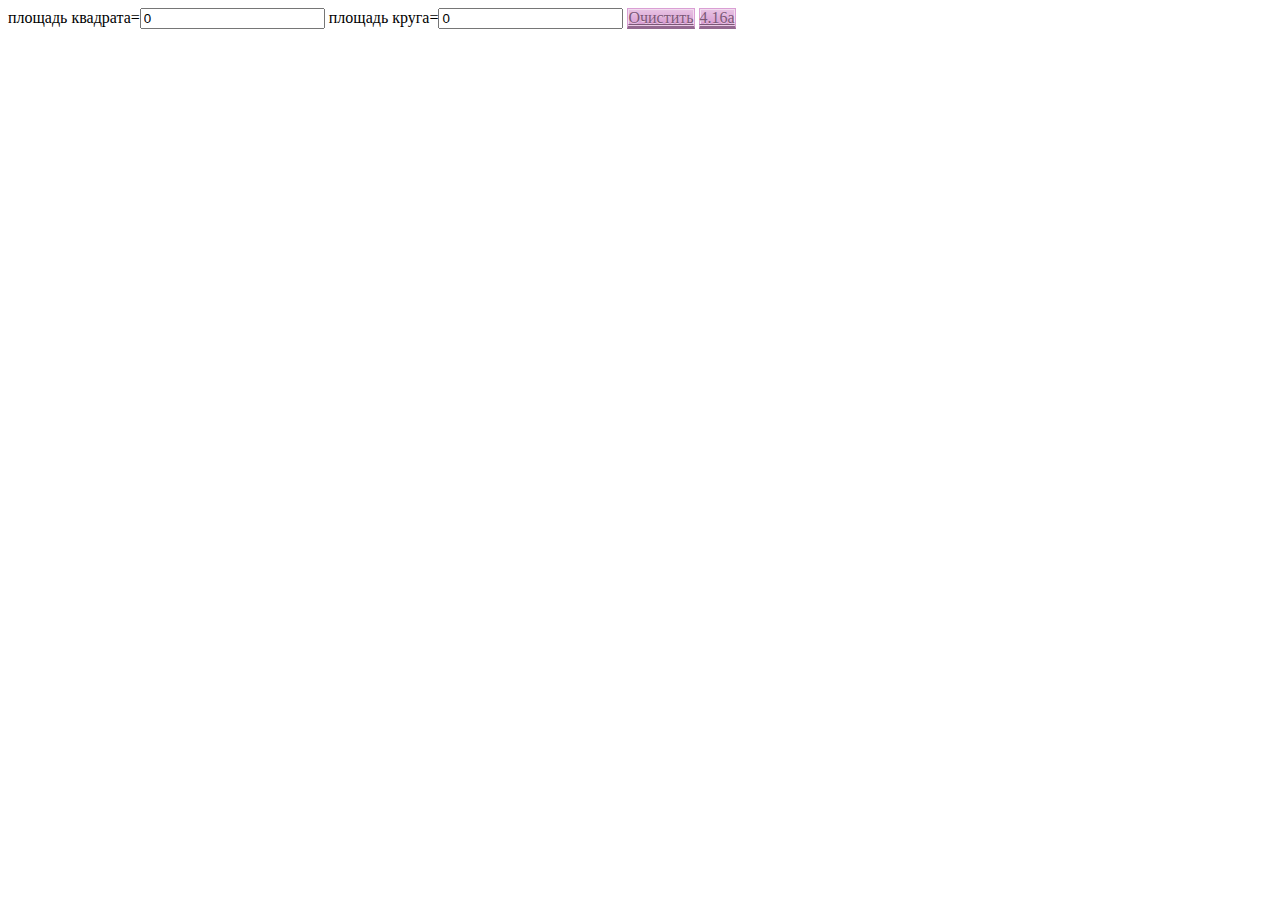
==== 416a.html @ 267a0885 "Create 416a.html" ====
<!doctype html>
<html>
	<head>
		<title>3.32</title>
        <meta charset='utf-8' />
		<style>
		a.button.purple {
    background: #e8c4e4;
    background: -webkit-gradient(linear, 0 0, 0 bottom, from(#e8c4e4), to(#d698d0));
    background: -moz-linear-gradient(#e8c4e4, #d698d0);
    background: linear-gradient(#e8c4e4, #d698d0);
    border: solid 1px #da9fd4;
    border-bottom: solid 3px #946890;
    box-shadow: inset 0 0 0 1px #f2dcef;
    color: #7b5777;
    text-shadow: 0 1px 0 #eacae6; }
    
a.button.purple:hover {
    background: #daa2d4;
    background: -webkit-gradient(linear, 0 0, 0 bottom, from(#daa2d4), to(#e0b1db));
    background: -moz-linear-gradient(#daa2d4, #e0b1db);
    background: linear-gradient(#daa2d4, #e0b1db);
    border: solid 1px #ca91c4;
    border-bottom: solid 3px #946890;
    box-shadow: inset 0 0 0 1px #e9c7e6; }
    
a.button.purple:active {
    background: #d49ace;
    background: -webkit-gradient(linear, 0 0, 0 bottom, from(#d49ace), to(#cc94c6));
    background: -moz-linear-gradient(#d49ace, #cc94c6);
    background: linear-gradient(#d49ace, #cc94c6);
    border: solid 1px #8e678a;
    box-shadow: inset 0 10px 15px 0 #ba87b5; }
</style>
<script>
function clean(){
var canvas = document.getElementById('example');
var ctx = canvas.getContext('2d');
ctx.fillStyle = "white";
ctx.fillRect(0, 0, 640, 480);
}
function er1(){
var canvas = document.getElementById('example');
var ctx = canvas.getContext('2d');
ctx.beginPath();
ctx.moveTo(320, 0);
ctx.lineTo(320, 480);
ctx.moveTo(0, 240);
ctx.lineTo(640, 240); 
ctx.strokeStyle = 'black'
ctx.stroke();
ctx.rect(320, 240, Math.sqrt(x_znach), Math.sqrt(x_znach) );
ctx.stroke();
}
	

</script> 
</head> 
<body> 
площадь квадрата=<input type="text" value="0" id="x_znach"> 
площадь круга=<input type="text" value="0" id="y_znach"> 
<a href="#" onclick="clean()" class="button purple">Очистить</a>
<a href="#" onclick="er1()" class="button purple">4.16а</a>

<br>
	<canvas width='640' height='480' id='example'>Обновите браузер</canvas>
	<br>
	
	<br> 

<div id="otvet"></div>
</html>
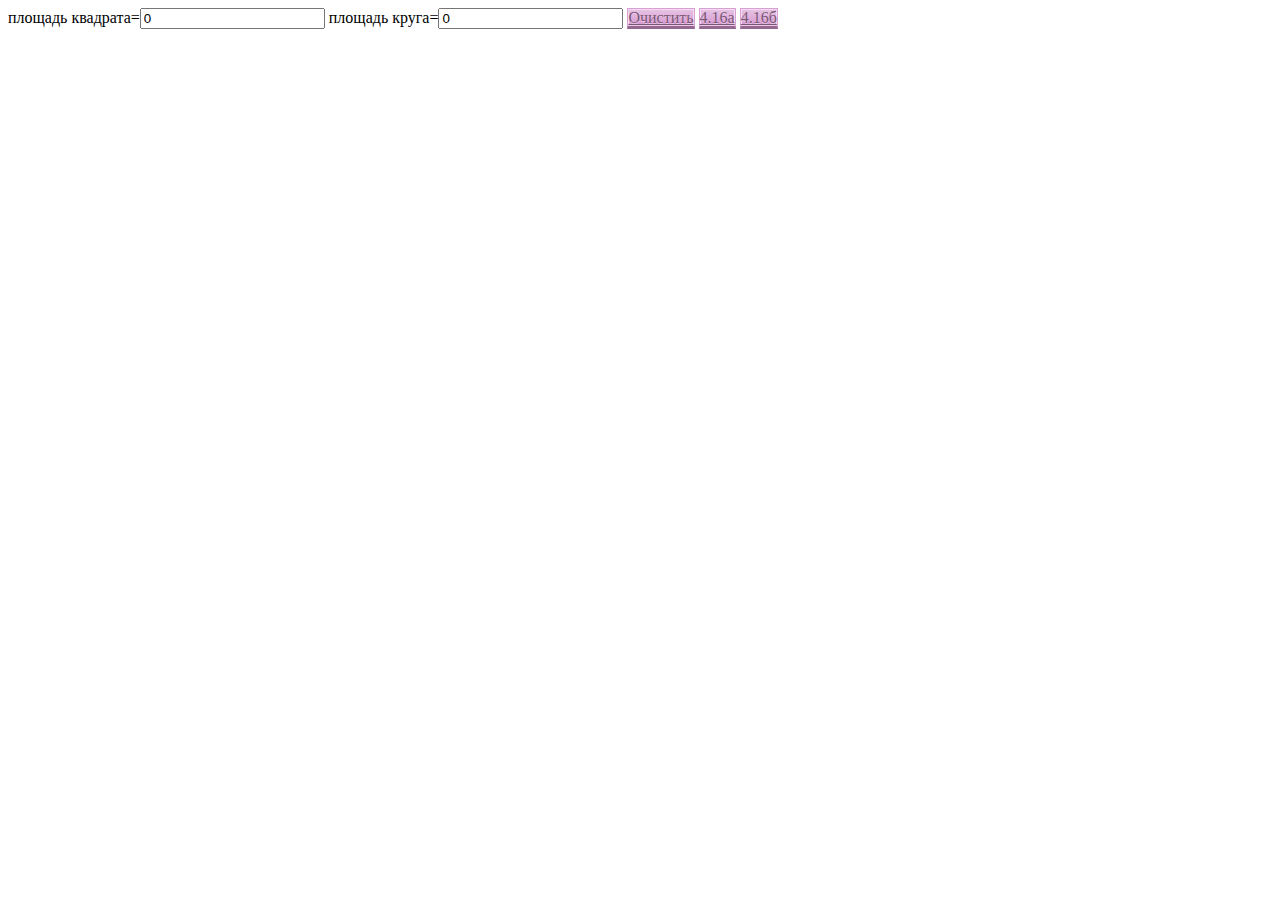
==== commit d9b01bab: "Update 416a.html" ====
--- a/416a.html
+++ b/416a.html
@@ -39,21 +39,28 @@
 ctx.fillStyle = "white";
 ctx.fillRect(0, 0, 640, 480);
 }
+function getRadians(degrees) {
+	return (Math.PI/180)*degrees;
+}
 function er1(){
 var canvas = document.getElementById('example');
 var ctx = canvas.getContext('2d');
+var squarearea = document.getElementById('x_znach').value;
+var circlearea = document.getElementById('y_znach').value;
+var squareside = Math.sqrt(squarearea);
+var radius = Math.sqrt(circlearea/Math.PI);
+var kruy = 300 - (squareside/2)
 ctx.beginPath();
-ctx.moveTo(320, 0);
-ctx.lineTo(320, 480);
-ctx.moveTo(0, 240);
-ctx.lineTo(640, 240); 
-ctx.strokeStyle = 'black'
+ctx.strokeRect(kruy, kruy, squareside, squareside);
+ctx.arc(300, 300, radius, 0, getRadians(360));
 ctx.stroke();
-ctx.rect(320, 240, Math.sqrt(x_znach), Math.sqrt(x_znach) );
-ctx.stroke();
+if (2*radius <= squareside) {
+document.getElementById("otvet").innerHTML = "Круг поместился";
+} else {
+document.getElementById("otvet").innerHTML = "Круг не поместился";}
+//alert(radius);
 }
 	
-
 </script> 
 </head> 
 <body> 
@@ -61,6 +68,7 @@
 площадь круга=<input type="text" value="0" id="y_znach"> 
 <a href="#" onclick="clean()" class="button purple">Очистить</a>
 <a href="#" onclick="er1()" class="button purple">4.16а</a>
+<a href="#" onclick="er2()" class="button purple">4.16б</a>
 
 <br>
 	<canvas width='640' height='480' id='example'>Обновите браузер</canvas>
